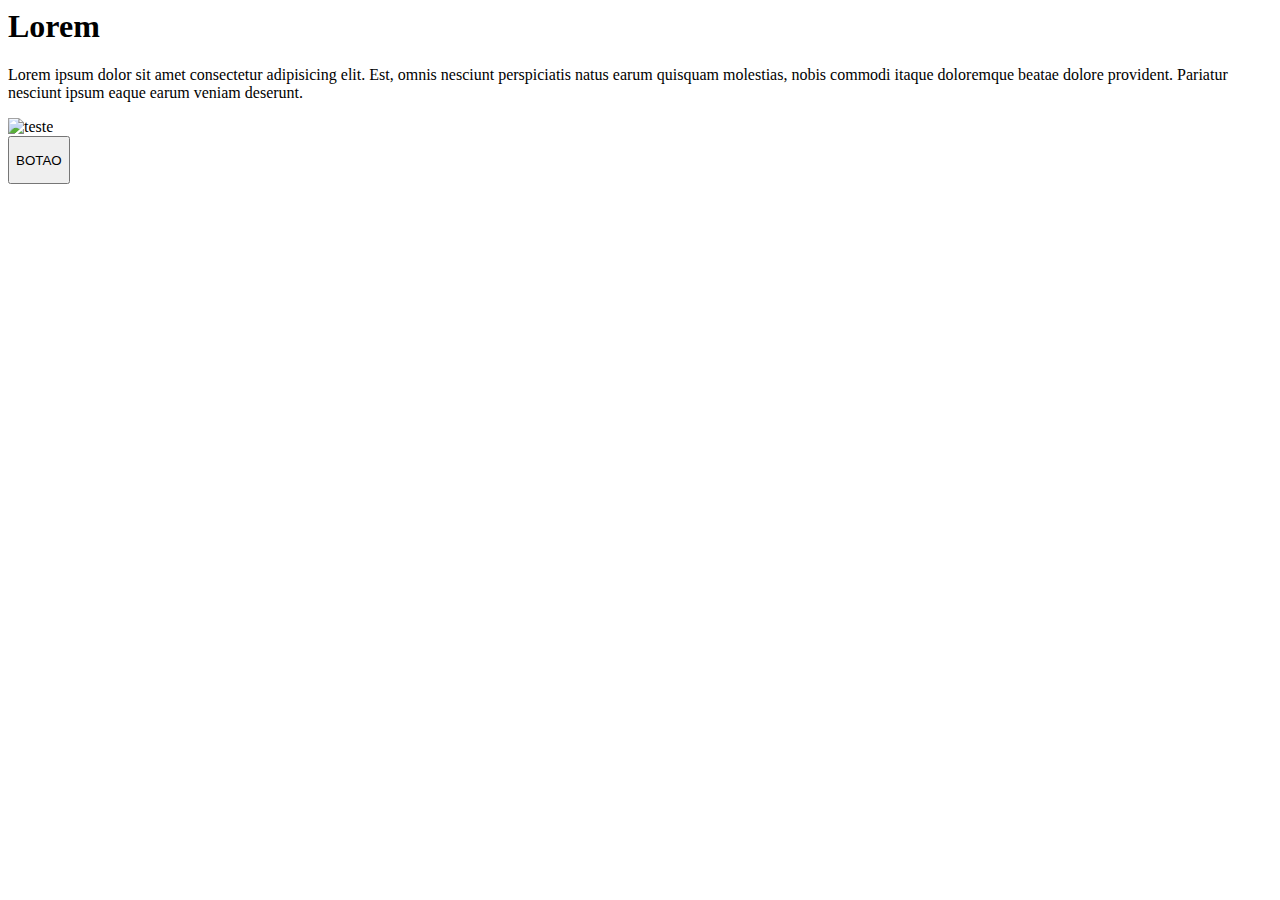
==== index.html @ 6be97951 "." ====
<html>

<head>
    <title>Page 1</title>

<body>
    <div>
        <h1>Lorem</h1>
        <p>Lorem ipsum dolor sit amet consectetur adipisicing elit. Est, omnis nesciunt perspiciatis natus earum
            quisquam molestias, nobis commodi itaque doloremque beatae dolore provident. Pariatur nesciunt ipsum eaque
            earum veniam deserunt.</p>
        <img src="https://www.papodecinema.com.br/wp-content/uploads/2011/11/20190615-carros-2-00-papo-de-cinema.jpg"
            alt="teste">
    </div>
    <div class="botao">
        <button>
            <p>BOTAO</p>
        </button>
    </div>

</body>
</head>

</html>
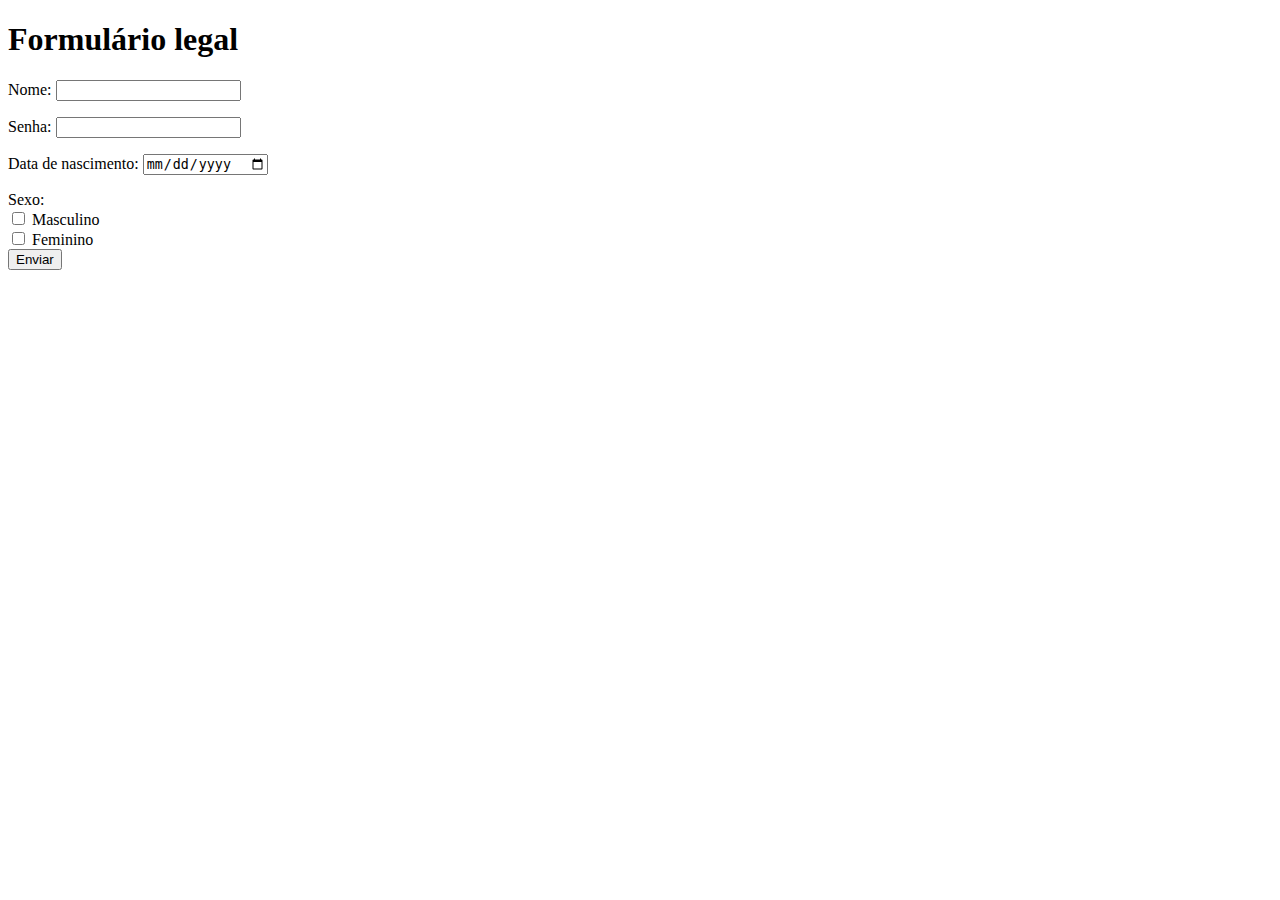
==== commit 58d08ca3: "Update index.html" ====
--- a/index.html
+++ b/index.html
@@ -1,24 +1,44 @@
-<html>
+<!DOCTYPE html>
+<!--Definindo o tipo de documento-->
+<html lang="pt-br"> <!--Idioma-->
 
 <head>
-    <title>Page 1</title>
+    <meta charset="UTF-8">
+</head>
 
 <body>
-    <div>
-        <h1>Lorem</h1>
-        <p>Lorem ipsum dolor sit amet consectetur adipisicing elit. Est, omnis nesciunt perspiciatis natus earum
-            quisquam molestias, nobis commodi itaque doloremque beatae dolore provident. Pariatur nesciunt ipsum eaque
-            earum veniam deserunt.</p>
-        <img src="https://www.papodecinema.com.br/wp-content/uploads/2011/11/20190615-carros-2-00-papo-de-cinema.jpg"
-            alt="teste">
-    </div>
-    <div class="botao">
-        <button>
-            <p>BOTAO</p>
-        </button>
-    </div>
 
+    <h1>Formulário legal</h1>
+    <form oninput="exibirNome()">
+        <p>
+            <label for="Nome: ">Nome:</label>
+            <input type="text" id="Nome" required>
+        <p>
+            <label for="Senha: ">Senha:</label>
+            <input type="password" id="Senha" required>
+        </p>
+        <label for="Data de nascimento">Data de nascimento:</label>
+        <input type="date" name="" id="">
+        </p>
+        <label>Sexo:</label><br>
+        <input type="checkbox" id="Masculino" name="checkbox" onclick="togglecheckbox(this)">
+        <label for="Masculino"> Masculino</label><br>
+
+        <input type="checkbox" id="Feminino" name="checkbox" onclick="togglecheckbox(this)">
+        <label for="Feminino"> Feminino</label><br>
+
+        <script>
+            function togglecheckbox(checkbox) {
+                if (checkbox.checked) {
+                    document.querySelectorAll('input[type="checkbox"]').forEach(function (el) {
+                        if (el !== checkbox) el.checked = false;
+                    });
+                }
+            }
+        </script>
+        <button>Enviar</button>
+    </form>
+    <p id="resultado"></p>
 </body>
-</head>
 
 </html>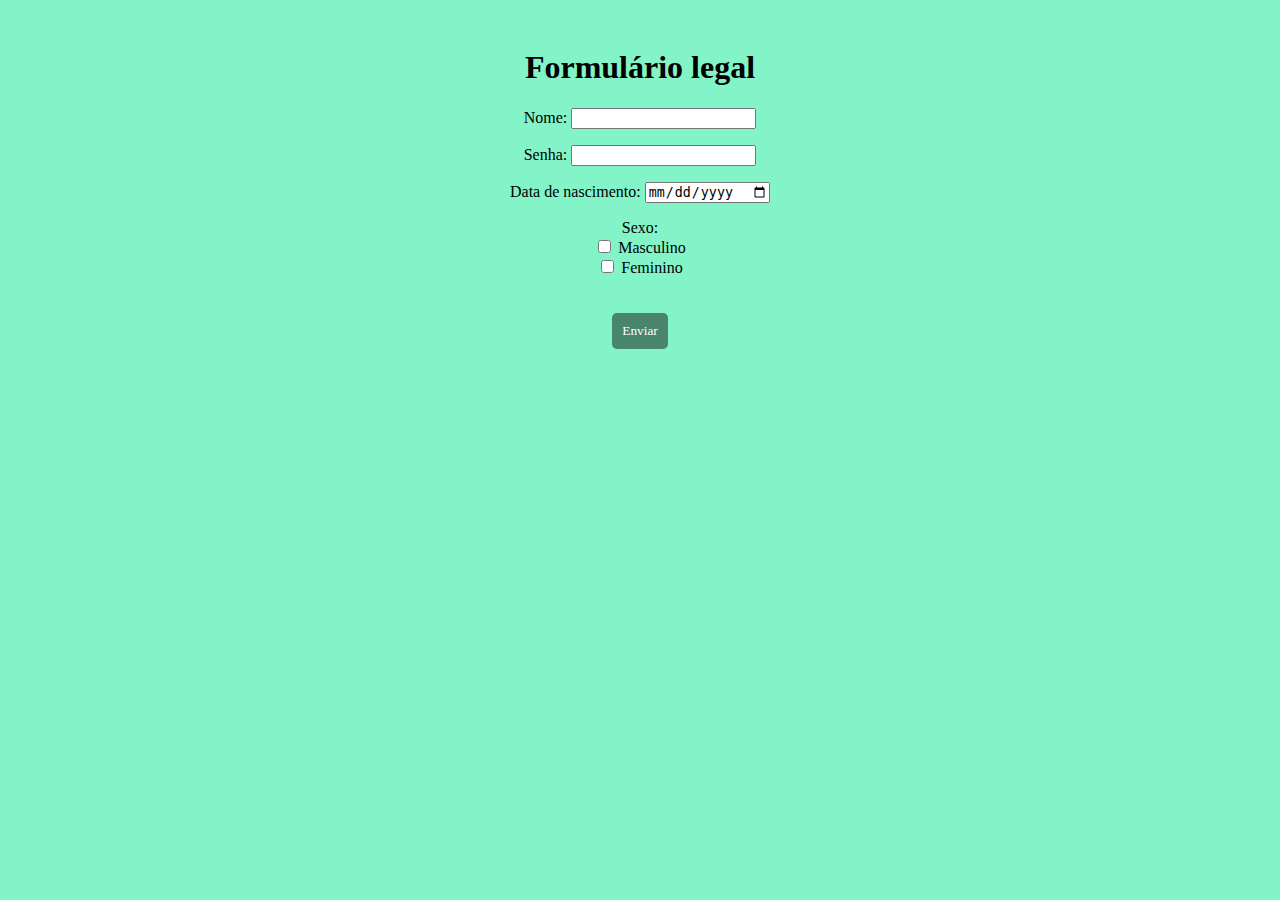
==== commit 7471444a: "." ====
--- a/index.html
+++ b/index.html
@@ -4,41 +4,45 @@
 
 <head>
     <meta charset="UTF-8">
+    <link rel="stylesheet" type="text/css" href="style.css">
 </head>
 
 <body>
+    <center>
+        <h1>Formulário legal</h1>
+        <form oninput="exibirNome()">
+            <p>
+                <label for="Nome: ">Nome:</label>
+                <input type="text" id="Nome" required>
+            <p>
+                <label for="Senha: ">Senha:</label>
+                <input type="password" id="Senha" required>
+            </p>
+            <label for="Data de nascimento">Data de nascimento:</label>
+            <input type="date" name="" id="">
+            </p>
+            <label>Sexo:</label><br>
+            <input type="checkbox" id="Masculino" name="checkbox" onclick="togglecheckbox(this)">
+            <label for="Masculino"> Masculino</label><br>
 
-    <h1>Formulário legal</h1>
-    <form oninput="exibirNome()">
-        <p>
-            <label for="Nome: ">Nome:</label>
-            <input type="text" id="Nome" required>
-        <p>
-            <label for="Senha: ">Senha:</label>
-            <input type="password" id="Senha" required>
-        </p>
-        <label for="Data de nascimento">Data de nascimento:</label>
-        <input type="date" name="" id="">
-        </p>
-        <label>Sexo:</label><br>
-        <input type="checkbox" id="Masculino" name="checkbox" onclick="togglecheckbox(this)">
-        <label for="Masculino"> Masculino</label><br>
+            <input type="checkbox" id="Feminino" name="checkbox" onclick="togglecheckbox(this)">
+            <label for="Feminino"> Feminino</label><br>
 
-        <input type="checkbox" id="Feminino" name="checkbox" onclick="togglecheckbox(this)">
-        <label for="Feminino"> Feminino</label><br>
-
-        <script>
-            function togglecheckbox(checkbox) {
-                if (checkbox.checked) {
-                    document.querySelectorAll('input[type="checkbox"]').forEach(function (el) {
-                        if (el !== checkbox) el.checked = false;
-                    });
+            <script>
+                function togglecheckbox(checkbox) {
+                    if (checkbox.checked) {
+                        document.querySelectorAll('input[type="checkbox"]').forEach(function (el) {
+                            if (el !== checkbox) el.checked = false;
+                        });
+                    }
                 }
-            }
-        </script>
-        <button>Enviar</button>
+            </script>
+            <br></br>
+            <button id="meu-botao">Enviar</button>
+    
     </form>
     <p id="resultado"></p>
+    </center>
 </body>
 
 </html>--- a/style.css
+++ b/style.css
@@ -0,0 +1,12 @@
+button{
+    color: rgb(255, 255, 255);
+    font-family: 'Franklin Gothic Medium';
+    border: 1px;
+    border-radius: 5px;
+    padding: 10px;
+    background-color: #49846d;
+}
+body{
+    padding: 20px;
+    background-color: #82f4c8;
+}